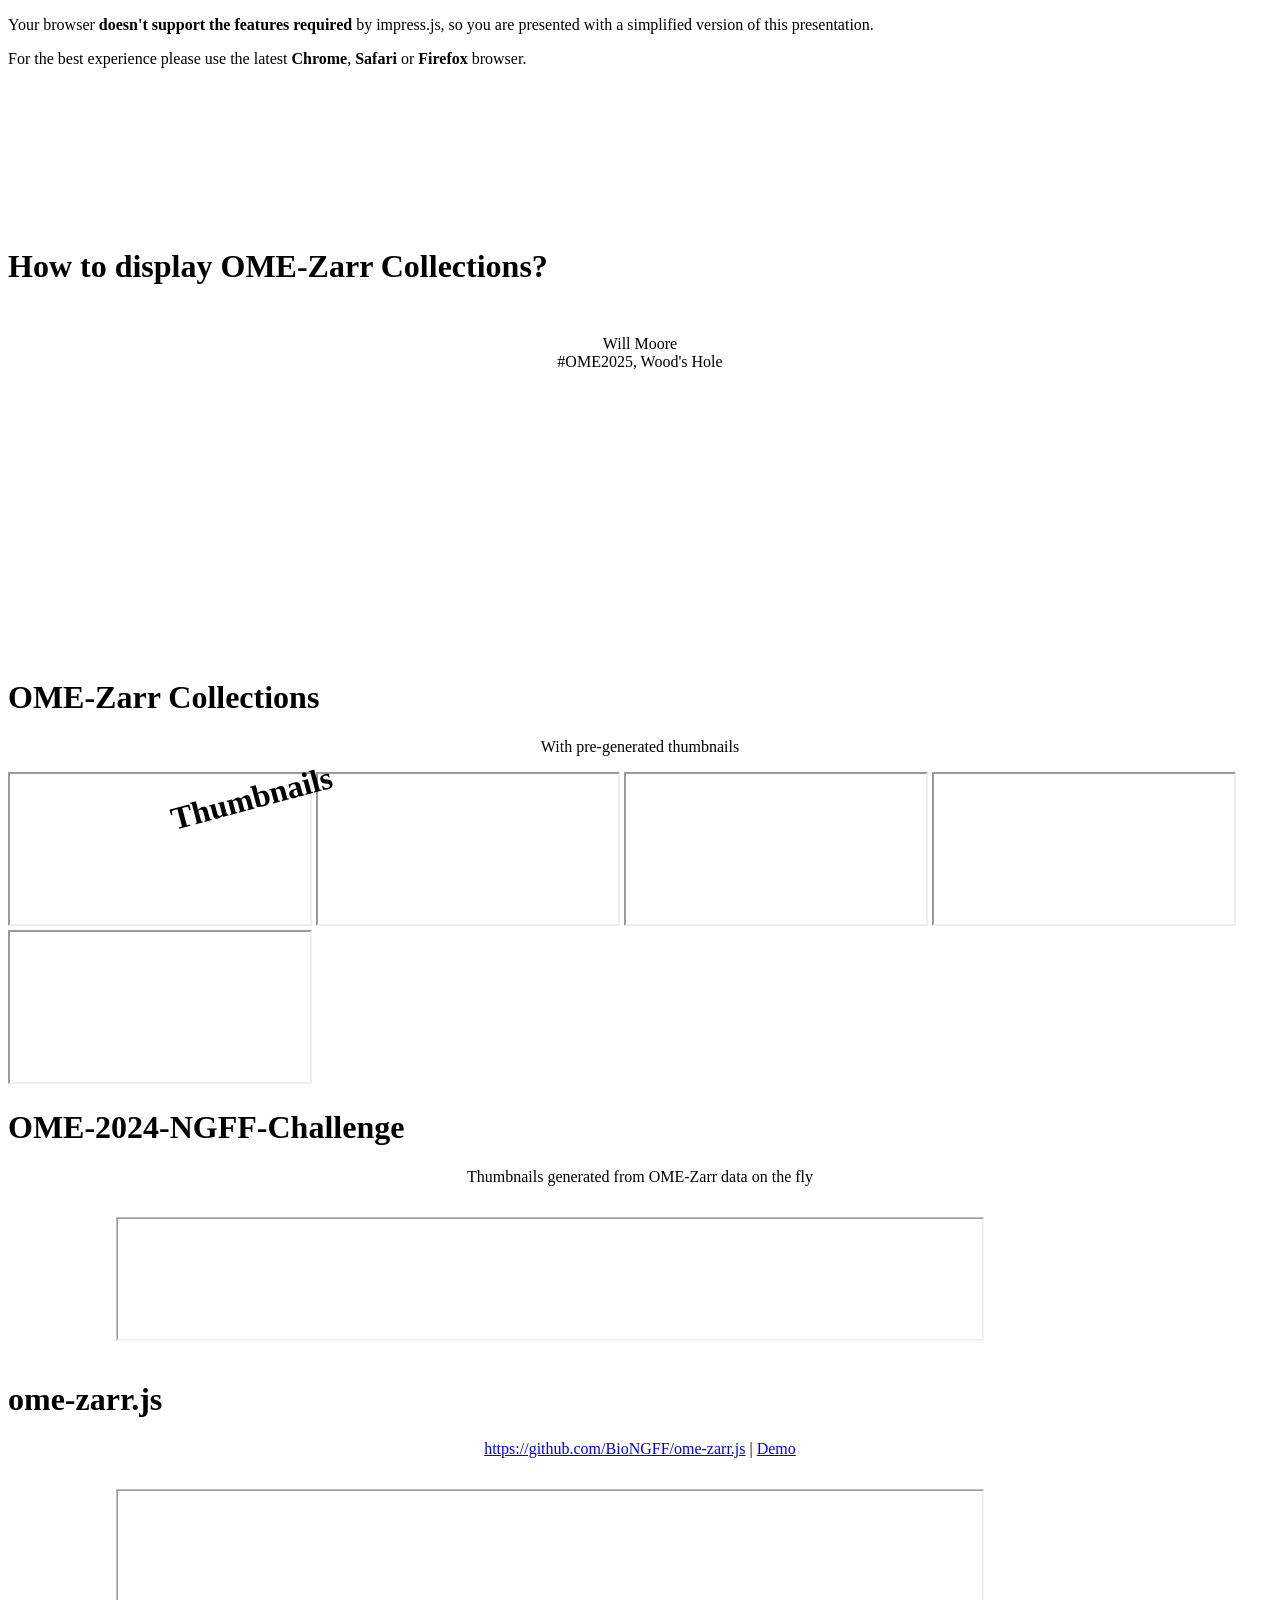
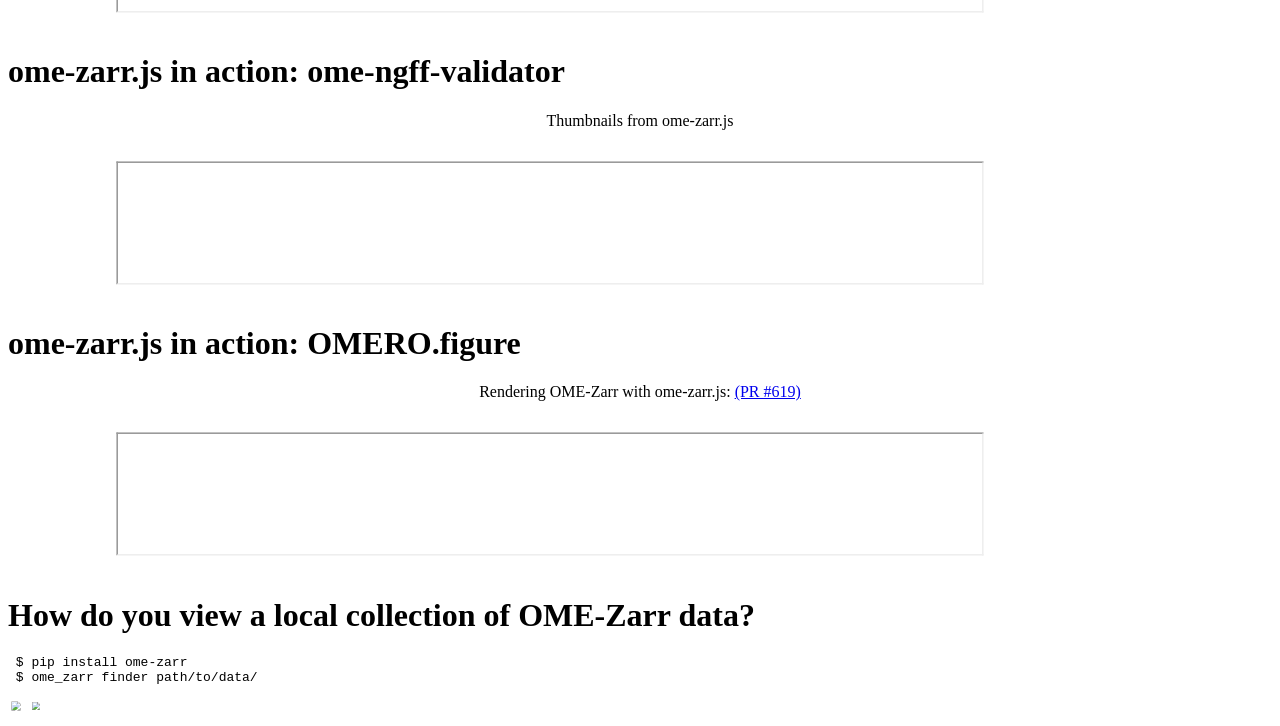
==== 2025/Woods_Hole/viewing_omezarr/index.html @ c9e520ce "livingobjects" ====
<!doctype html>
<html lang="en">
<head>
    <meta charset="utf-8" />
    <meta name="viewport" content="width=1024" />
    <meta name="apple-mobile-web-app-capable" content="yes" />
    <title>Viewing OME-Zarr Collections</title>
    
    <meta name="description" content="impress.js is a presentation tool based on the power of CSS3 transforms and transitions in modern browsers and inspired by the idea behind prezi.com." />
    <meta name="author" content="Will Moore" />

    <link href="//fonts.googleapis.com/css?family=Open+Sans:regular,semibold,italic,italicsemibold|PT+Sans:400,700,400italic,700italic|PT+Serif:400,700,400italic,700italic" rel="stylesheet" />

    <link href="css/ome.css" rel="stylesheet" />
    <link href="css/impress-common.css" rel="stylesheet" />
    
    <link rel="shortcut icon" href="favicon.png" />
    <link rel="apple-touch-icon" href="apple-touch-icon.png" />
</head>

<body class="impress-not-supported">

<div class="fallback-message">
    <p>Your browser <b>doesn't support the features required</b> by impress.js, so you are presented with a simplified version of this presentation.</p>
    <p>For the best experience please use the latest <b>Chrome</b>, <b>Safari</b> or <b>Firefox</b> browser.</p>
</div>

<div id="impress"
    data-transition-duration="1000"
    
    data-width="1024"
    data-height="768"
    data-max-scale="3"
    data-min-scale="0"
    data-perspective="1000">


    <!-- <div class="thumbnail" id="thumbnail1"></div>
    <div class="thumbnail" id="thumbnail2"></div> -->

    <div class="step slide" data-x="0" data-y="0">
        <h1 style="margin-top: 180px">How to display OME-Zarr <span class="strikethrough">Collections?</span></h1>
        <p style="text-align: center; margin-top: 50px;">
            Will Moore<br>
            #OME2025, Wood's Hole
        </p>
    </div>

    <div id="thumbnails" class="step slide" data-x="0" data-y="0">
        <h1 style="margin-top: 250px; transform: rotate(-15deg) translate(133px, 53px);">Thumbnails</h1>
    </div>

    <div class="step slide" data-x="1500" data-y="0">
        <h1>OME-Zarr Collections</h1>
        <p style="text-align: center;">With pre-generated thumbnails</p>
        <iframe style="top: 30%; left: 45%" src="https://zebrahub.sf.czbiohub.org/imaging" class="small"></iframe>
        <iframe style="top: -10%; left: -40%" src="https://idr.github.io/ome-ngff-samples/" class="small"></iframe>
        <iframe style="top: 30%; left: -35%" src="https://ssbd.riken.jp/ssbd-ome-ngff-samples" class="small"></iframe>
        <iframe style="top: 10%; left: 0" src="https://zarr.webknossos.org/" class="small"></iframe>
        <!-- <iframe style="top: 30%; left: 35%" src="https://images.jax.org/webclient/?show=image-190714" class="small"></iframe> -->
        <iframe style="top: -10%; left: 40%" src="https://livingobjects.ebi.ac.uk/bia-integrator-data/pages/omengff.html" class="small"></iframe>
    </div>

    <div class="step slide" data-x="3000" data-y="0">
        <h1>OME-2024-NGFF-Challenge</h1>
        <p style="text-align: center;">Thumbnails generated from OME-Zarr data on the fly</p>
        <iframe style="width: 1080px; top: 15%; left: -10%; transform: scale(0.8);" src="https://ome.github.io/ome2024-ngff-challenge/"></iframe>
    </div>


    <div class="step slide" data-x="4500" data-y="0">
        <h1>ome-zarr.js</h1>
        <p style="text-align: center;">
            <a href="https://github.com/BioNGFF/ome-zarr.js">https://github.com/BioNGFF/ome-zarr.js</a>
            | <a href="https://codepen.io/will-moore/pen/raaaVvL?editors=1010" target="_blank">Demo</a>
        </p>
        <iframe style="width: 1080px; top: 15%; left: -10%; transform: scale(0.8);" src="https://biongff.github.io/ome-zarr.js/"></iframe>
    </div>


    <div class="step slide" data-x="4500" data-y="1000">
        <h1>ome-zarr.js in action: ome-ngff-validator </h1>
        <p style="text-align: center;">Thumbnails from ome-zarr.js</p>
        <iframe style="width: 1080px; top: 20%; left: -10%; transform: scale(0.8);" src="https://deploy-preview-46--ome-ngff-validator.netlify.app/?source=https://livingobjects.ebi.ac.uk/idr/zarr/v0.2/idr0070A/9838562.zarr"></iframe>
    </div>


    <div class="step slide" data-x="3000" data-y="1000">
        <h1>ome-zarr.js in action: OMERO.figure</h1>
        <p style="text-align: center;">Rendering OME-Zarr with ome-zarr.js: <a target="_blank" href="https://github.com/ome/omero-figure/pull/619">(PR #619)</a></p>
        <iframe style="width: 1080px; top: 15%; left: -10%; transform: scale(0.8);" src="https://will-moore.github.io/omero-figure/?file=https://gist.githubusercontent.com/will-moore/fe0e260544b46af6e1e523b288fc85bc/raw/30547e61d4d8753ef0016f0a70435f1aafb43c2f/OMERO.figure_NGFF_demo.json"></iframe>
    </div>


    <div class="step slide" data-x="1500" data-y="1000">
        <h1>How do you view a local collection of OME-Zarr data?</h1>
        <code><pre>
 $ pip install ome-zarr
 $ ome_zarr finder path/to/data/</pre></code>
        <img class="screenshot" style="transform: scale(0.6); left: -10%; top: 120px;" src="images/local_zarr_filesystem.png">
        <img class="screenshot" style="transform: scale(0.5); left: -20%; top: 20px" src="images/biofile_finder.png">
    </div>

    
    <div id="overview" class="step" data-x="3000" data-y="1500" data-z="0" data-scale="5">
    </div>

</div>

<div id="impress-toolbar"></div>

<script>
if ("ontouchstart" in document.documentElement) { 
    document.querySelector(".hint").innerHTML = "<p>Swipe left or right to navigate</p>";
}
</script>


<script src="js/impress.js"></script>
<script>
    impress().init();
</script>

<script type="module">
    import * as omezarr from "https://cdn.jsdelivr.net/npm/ome-zarr.js/+esm";

    // document.addEventListener( "impress:stepenter", function( event ) {
    //     var step = event.target;
    //     if (step.id == "thumbnails") {

        // we load thumbnails immediately, but only shown when the #thumbnails step is entered
        let urls = ["https://livingobjects.ebi.ac.uk/idr/share/ome2024-ngff-challenge/idr0036/20633.ome.zarr/A/3/0",
            "https://livingobjects.ebi.ac.uk/idr/share/ome2024-ngff-challenge/idr0033/41755_illum_corrected.ome.zarr/A/1/8",
            "https://livingobjects.ebi.ac.uk/idr/share/ome2024-ngff-challenge/idr0048/9846151_3D_chunks.zarr",
            "https://livingobjects.ebi.ac.uk/idr/share/ome2024-ngff-challenge/idr0157/Asterella gracilis SWE/IMG_1033-1112 Asterella gracilis (Mannia gracilis) stature.ome.zarr",
            "https://livingobjects.ebi.ac.uk/idr/share/ome2024-ngff-challenge/idr0066/ExpD_chicken_embryo_MIP.ome.zarr",
            "https://livingobjects.ebi.ac.uk/idr/share/ome2024-ngff-challenge/idr0035/Week5_29301.ome.zarr/B/2/0",
            "https://livingobjects.ebi.ac.uk/idr/share/ome2024-ngff-challenge/idr0090/190628.zarr/B/2/8",
            "https://radosgw.public.os.wwu.de/n4bi-wp1/challenge/riken/71df7f94-2661-4438-9a6d-3b317cd23409.zarr",
            "https://radosgw.public.os.wwu.de/n4bi-wp1/challenge/riken/038d16f4-af14-47b0-a70d-f6349f00b046.zarr",
            "https://livingobjects.ebi.ac.uk/idr/zarr/v0.4/idr0048A/9846152.zarr/",
            "https://livingobjects.ebi.ac.uk/idr/zarr/v0.3/9836842.zarr",
            "https://livingobjects.ebi.ac.uk/idr/zarr/v0.3/idr0079A/9836998.zarr",
            "https://ssbd.riken.jp/100118-dcacbb41/zarr/v0.4/wt-N2-030303-01.zarr",

        ]
        
        urls.forEach((url, i) => {
            let row = Math.floor(i / 4);
            let col = i % 4;
            if (row == 1 && (col == 1 || col == 2)) {
                // skip this one
                return;
            }
            let thumbSrc = omezarr.renderThumbnail(url, 150, true).then((thumbSrc) => {
                let y = row * 200;
                let thumb = document.createElement("img");
                thumb.src = thumbSrc;
                let d = document.createElement("div");
                d.appendChild(thumb);
                d.className = "thumbnail";
                d.style.transform = `translate3d(${col * 200}px, ${y - 250}px, 200px)`;
                document.getElementById("thumbnails").appendChild(d);
            });
        });
    //     }
    // }, false );
</script>

</body>
</html>
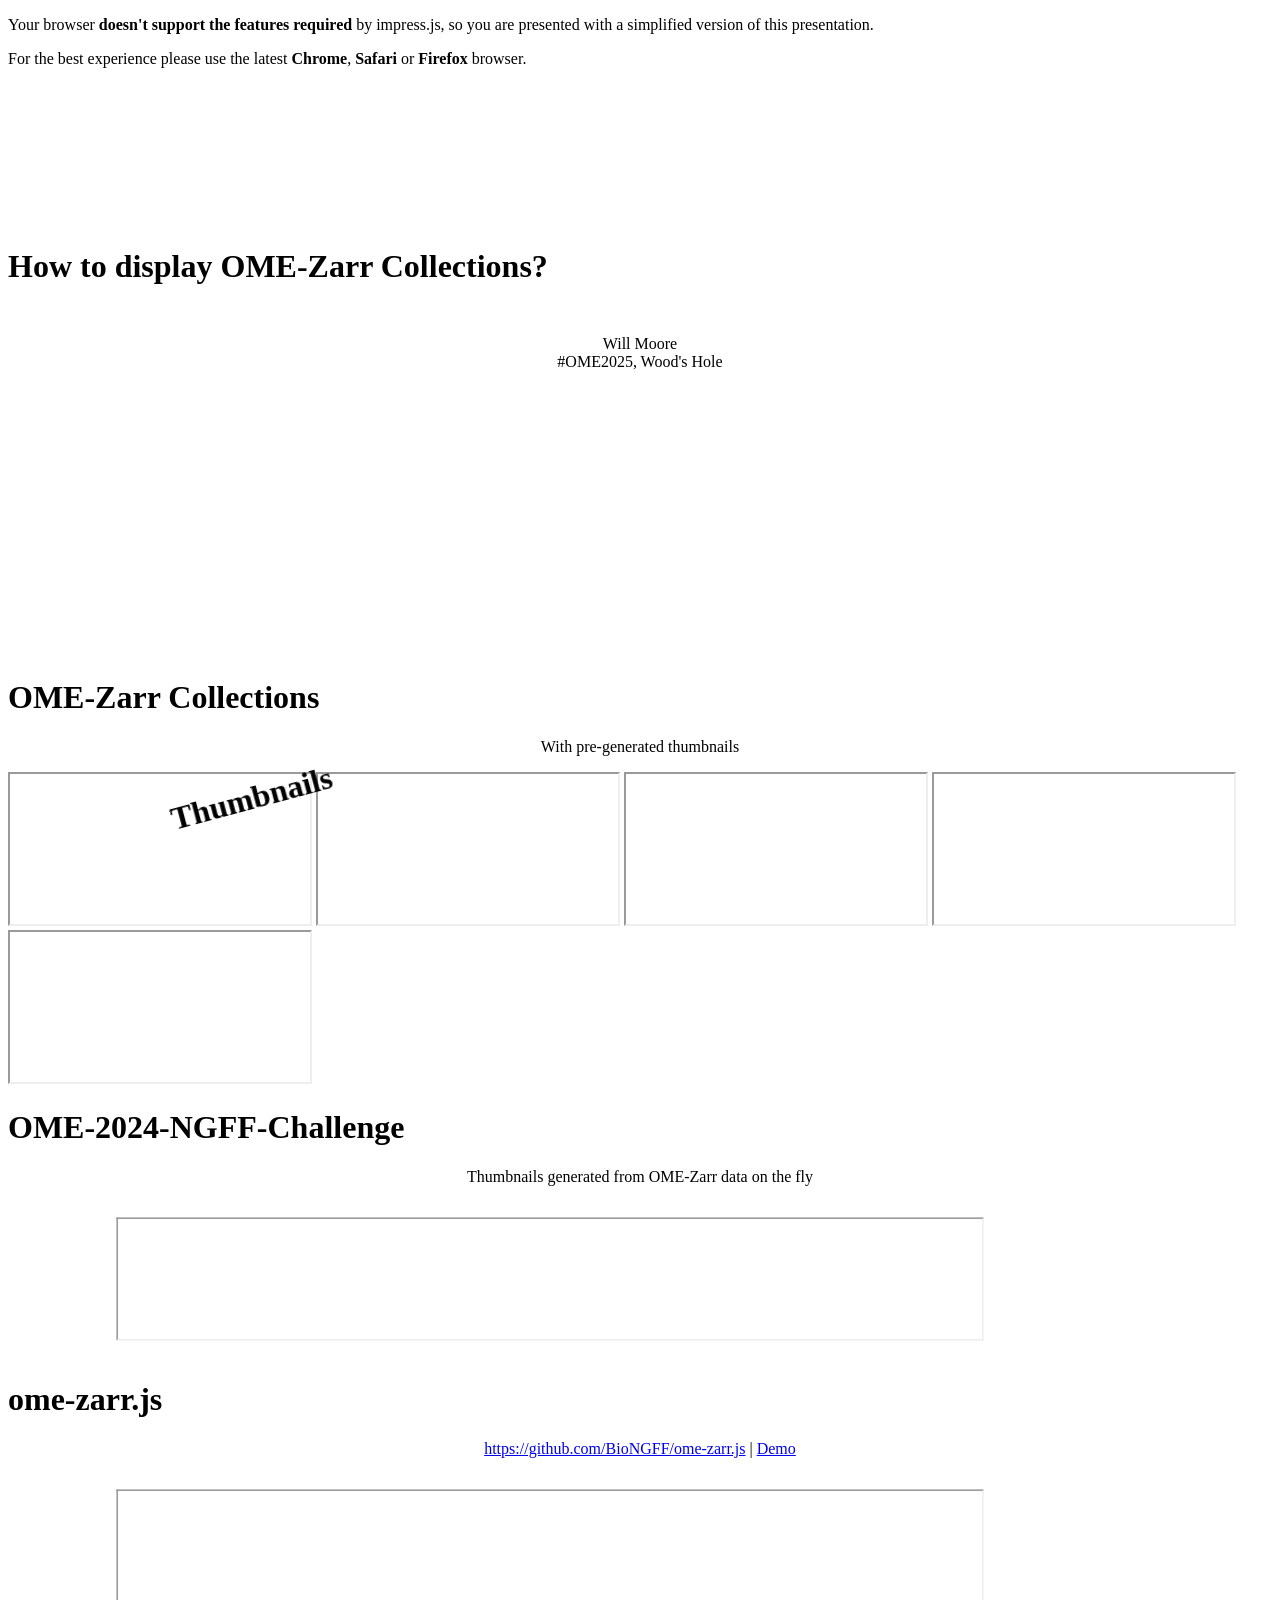
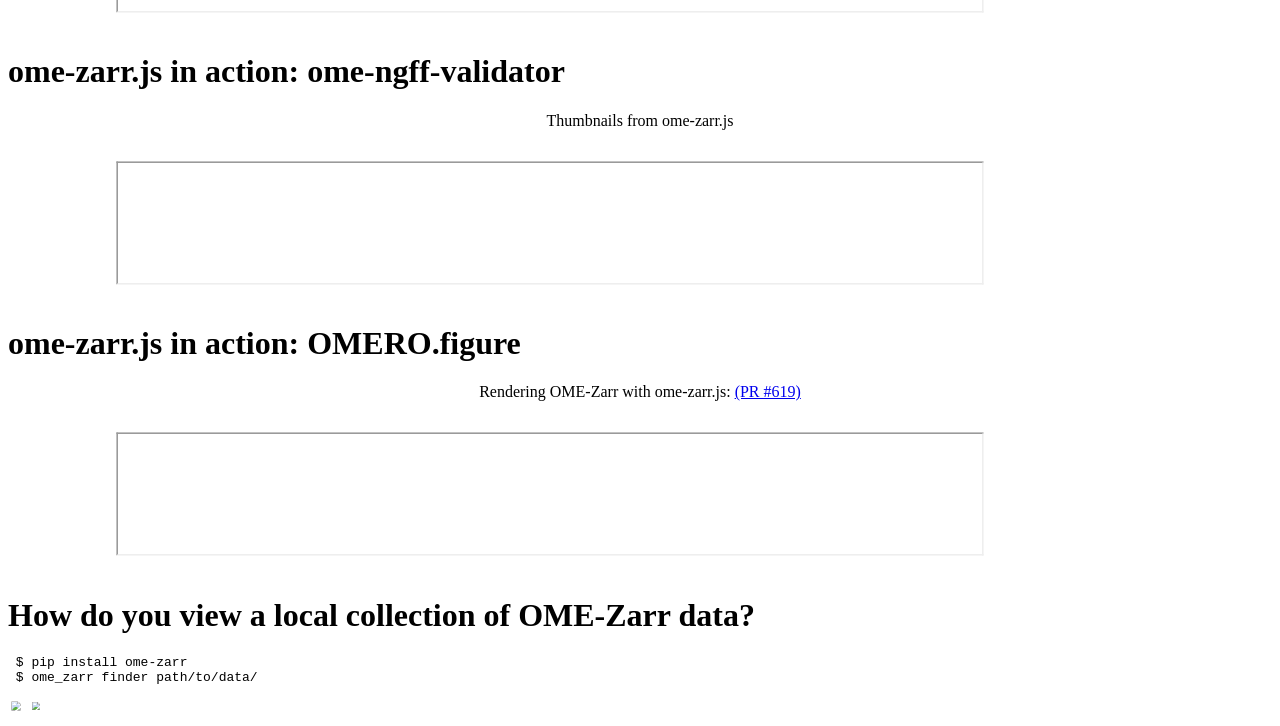
==== commit a0883a48: "Update link to figure" ====
--- a/2025/Woods_Hole/viewing_omezarr/index.html
+++ b/2025/Woods_Hole/viewing_omezarr/index.html
@@ -81,14 +81,14 @@
     <div class="step slide" data-x="4500" data-y="1000">
         <h1>ome-zarr.js in action: ome-ngff-validator </h1>
         <p style="text-align: center;">Thumbnails from ome-zarr.js</p>
-        <iframe style="width: 1080px; top: 20%; left: -10%; transform: scale(0.8);" src="https://deploy-preview-46--ome-ngff-validator.netlify.app/?source=https://livingobjects.ebi.ac.uk/idr/zarr/v0.2/idr0070A/9838562.zarr"></iframe>
+        <iframe style="width: 1080px; top: 20%; left: -10%; transform: scale(0.8);" src="https://deploy-preview-46--ome-ngff-validator.livingobjects.app/?source=https://livingobjects.ebi.ac.uk/idr/zarr/v0.2/idr0070A/9838562.zarr"></iframe>
     </div>
 
 
     <div class="step slide" data-x="3000" data-y="1000">
         <h1>ome-zarr.js in action: OMERO.figure</h1>
         <p style="text-align: center;">Rendering OME-Zarr with ome-zarr.js: <a target="_blank" href="https://github.com/ome/omero-figure/pull/619">(PR #619)</a></p>
-        <iframe style="width: 1080px; top: 15%; left: -10%; transform: scale(0.8);" src="https://will-moore.github.io/omero-figure/?file=https://gist.githubusercontent.com/will-moore/fe0e260544b46af6e1e523b288fc85bc/raw/30547e61d4d8753ef0016f0a70435f1aafb43c2f/OMERO.figure_NGFF_demo.json"></iframe>
+        <iframe style="width: 1080px; top: 15%; left: -10%; transform: scale(0.8);" src="https://will-moore.github.io/omero-figure/?file=https://gist.githubusercontent.com/will-moore/fe0e260544b46af6e1e523b288fc85bc/raw/OMERO.figure_NGFF_demo.json"></iframe>
     </div>
 
 
